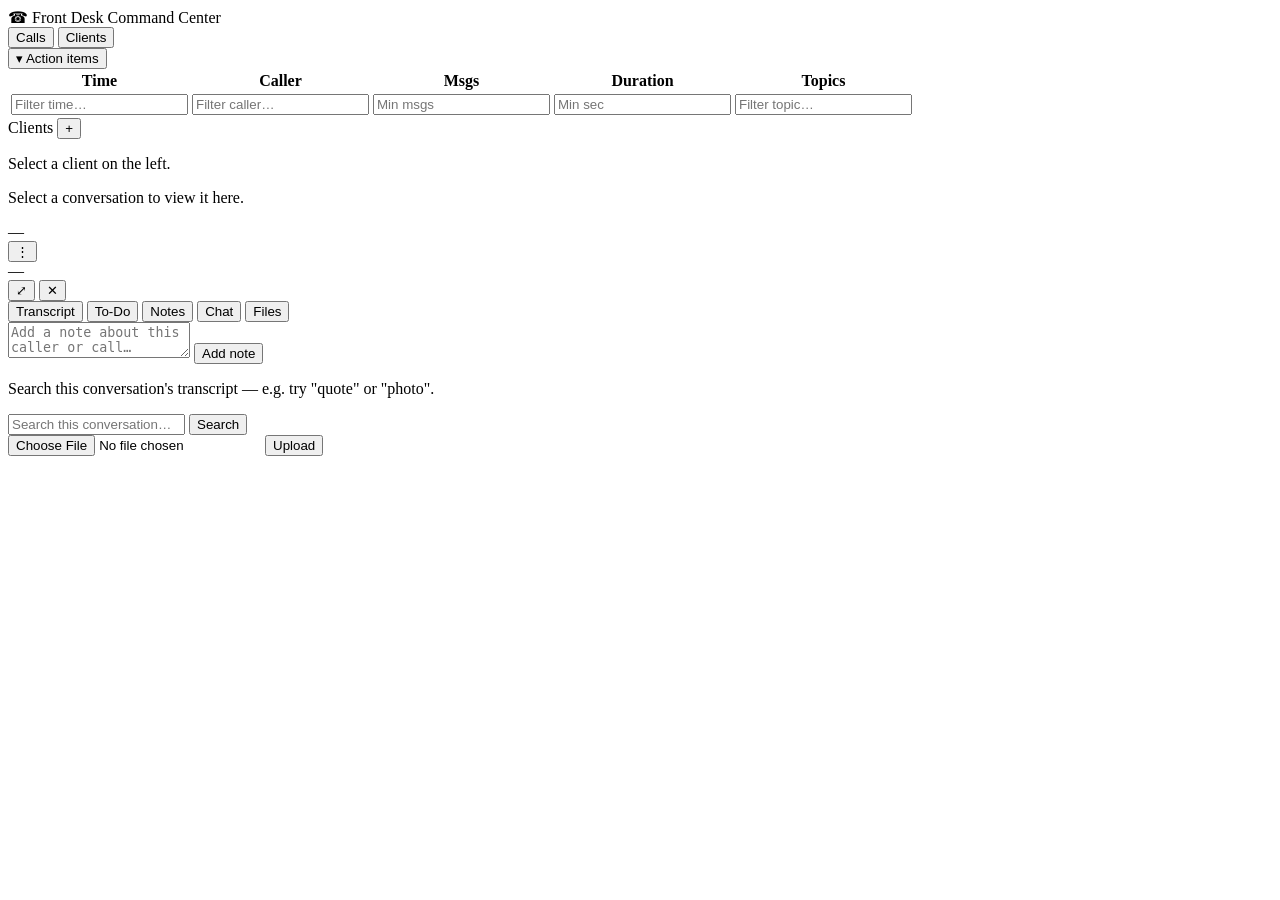
==== src/static/dashboard.html @ d5196f30 "Initial UI" ====
<!doctype html>
<html lang="en" data-theme="dark">
<head>
  <meta charset="utf-8">
  <meta name="viewport" content="width=device-width, initial-scale=1">
  <title>Front Desk — Command Center</title>
  <link rel="stylesheet" href="/static/dashboard.css">
</head>
<body>
  <div class="app-shell">
    <header class="topbar">
      <div class="brand"><span class="brand-icon">☎</span> Front Desk <span class="brand-sub">Command Center</span></div>
      <div class="topbar-right">
        <span id="clock" class="clock"></span>
      </div>
    </header>

    <nav class="sidebar">
      <button class="nav-item active" data-view="calls">Calls</button>
      <button class="nav-item" data-view="clients">Clients</button>
    </nav>

    <main class="content">
      <section id="view-calls" class="view active">
        <div class="stat-tiles" id="stat-tiles"></div>

        <div class="action-items-card">
          <button class="action-items-toggle" id="action-items-toggle" type="button">
            <span class="caret">▾</span> Action items <span class="action-items-count" id="action-items-count"></span>
          </button>
          <div class="action-items-body" id="action-items-body">
            <div id="action-items-list"></div>
            <p class="empty-state" id="action-items-empty" hidden>Nothing needs follow-up right now.</p>
          </div>
        </div>

        <div class="table-card">
          <table class="calls-table">
            <thead>
              <tr>
                <th>Time</th>
                <th>Caller</th>
                <th>Msgs</th>
                <th>Duration</th>
                <th>Topics</th>
              </tr>
              <tr class="filter-row">
                <th><input data-filter="time" placeholder="Filter time…"></th>
                <th><input data-filter="caller_number" placeholder="Filter caller…"></th>
                <th><input data-filter="message_count" placeholder="Min msgs" inputmode="numeric"></th>
                <th><input data-filter="duration_seconds" placeholder="Min sec" inputmode="numeric"></th>
                <th><input data-filter="topics" placeholder="Filter topic…"></th>
              </tr>
            </thead>
            <tbody id="calls-tbody"></tbody>
          </table>
          <p class="empty-state" id="calls-empty" hidden>No calls logged yet.</p>
        </div>
      </section>

      <section id="view-clients" class="view">
        <div class="clients-shell">
          <div class="clients-pane pane-a">
            <div class="pane-header">
              <span>Clients</span>
              <button type="button" id="add-client-btn" title="Add client">+</button>
            </div>
            <div class="add-client-form" id="add-client-form" hidden>
              <input type="text" id="add-client-phone" placeholder="Phone, e.g. +15551234567">
              <input type="text" id="add-client-name" placeholder="Name">
              <div class="add-client-actions">
                <button type="button" class="save-btn" id="add-client-save">Add</button>
                <button type="button" class="cancel-btn" id="add-client-cancel">Cancel</button>
              </div>
            </div>
            <div class="client-list" id="client-list"></div>
          </div>

          <div class="clients-pane pane-b" id="pane-b">
            <p class="chat-hint pane-placeholder">Select a client on the left.</p>
          </div>

          <div class="clients-pane pane-c" id="pane-c">
            <p class="chat-hint pane-placeholder">Select a conversation to view it here.</p>
          </div>
        </div>
      </section>
    </main>
  </div>

  <div class="drawer-overlay" id="drawer-overlay"></div>
  <aside class="drawer" id="drawer">
    <div class="drawer-header">
      <div class="drawer-header-main">
        <div class="drawer-caller-row">
          <span class="drawer-caller" id="drawer-caller">—</span>
          <div class="caller-menu-wrap">
            <button class="caller-menu-btn" id="caller-menu-btn" aria-label="Caller options">⋮</button>
            <div class="caller-menu" id="caller-menu" hidden>
              <button type="button" id="caller-menu-edit">Edit name</button>
            </div>
          </div>
        </div>
        <div class="drawer-caller-phone" id="drawer-caller-phone" hidden></div>
        <div class="caller-edit-form" id="caller-edit-form" hidden>
          <input type="text" id="caller-edit-input" placeholder="Caller name" autocomplete="off">
          <button type="button" class="save-btn" id="caller-edit-save">Save</button>
          <button type="button" class="cancel-btn" id="caller-edit-cancel">Cancel</button>
        </div>
        <div class="drawer-time" id="drawer-time">—</div>
      </div>
      <div class="drawer-header-actions">
        <button class="drawer-expand" id="drawer-expand" aria-label="Expand to full screen" title="Expand to full screen">⤢</button>
        <button class="drawer-close" id="drawer-close" aria-label="Close">✕</button>
      </div>
    </div>

    <div class="drawer-tabs">
      <button class="drawer-tab active" data-tab="transcript">Transcript</button>
      <button class="drawer-tab" data-tab="todos">To-Do</button>
      <button class="drawer-tab" data-tab="notes">Notes</button>
      <button class="drawer-tab" data-tab="chat">Chat</button>
      <button class="drawer-tab" data-tab="files">Files</button>
    </div>

    <div class="drawer-body">
      <div class="drawer-pane active" id="pane-transcript"></div>

      <div class="drawer-pane" id="pane-todos"></div>

      <div class="drawer-pane" id="pane-notes">
        <div class="notes-list" id="notes-list"></div>
        <form class="note-form" id="note-form">
          <textarea id="note-input" rows="2" placeholder="Add a note about this caller or call…"></textarea>
          <button type="submit">Add note</button>
        </form>
      </div>

      <div class="drawer-pane" id="pane-chat">
        <div class="chat-thread" id="chat-thread">
          <p class="chat-hint">Search this conversation's transcript — e.g. try "quote" or "photo".</p>
        </div>
        <form class="chat-form" id="chat-form">
          <input type="text" id="chat-input" placeholder="Search this conversation…" autocomplete="off">
          <button type="submit">Search</button>
        </form>
      </div>

      <div class="drawer-pane" id="pane-files">
        <div class="upload-box">
          <input type="file" id="upload-input">
          <button id="upload-btn">Upload</button>
        </div>
        <ul class="file-list" id="drawer-file-list"></ul>
      </div>
    </div>
  </aside>

  <script src="/static/dashboard.js"></script>
</body>
</html>
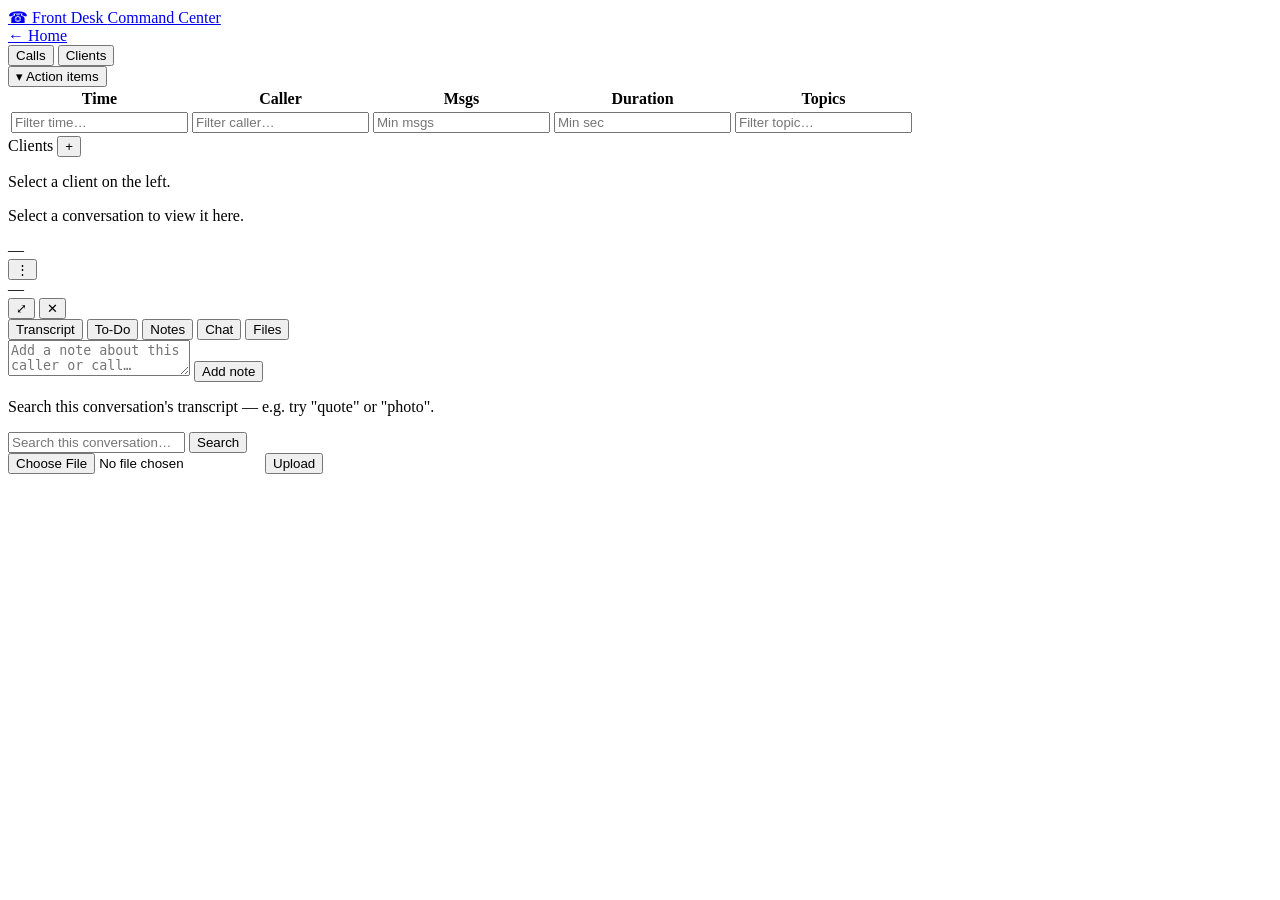
==== commit 498ebee0: "restructured code" ====
--- a/src/static/dashboard.html
+++ b/src/static/dashboard.html
@@ -9,8 +9,9 @@
 <body>
   <div class="app-shell">
     <header class="topbar">
-      <div class="brand"><span class="brand-icon">☎</span> Front Desk <span class="brand-sub">Command Center</span></div>
+      <a class="brand" href="/" title="Back to homepage"><span class="brand-icon">☎</span> Front Desk <span class="brand-sub">Command Center</span></a>
       <div class="topbar-right">
+        <a class="home-link" href="/">← Home</a>
         <span id="clock" class="clock"></span>
       </div>
     </header>
@@ -98,6 +99,7 @@
             <button class="caller-menu-btn" id="caller-menu-btn" aria-label="Caller options">⋮</button>
             <div class="caller-menu" id="caller-menu" hidden>
               <button type="button" id="caller-menu-edit">Edit name</button>
+              <button type="button" class="danger" id="caller-menu-delete">Delete transcript</button>
             </div>
           </div>
         </div>
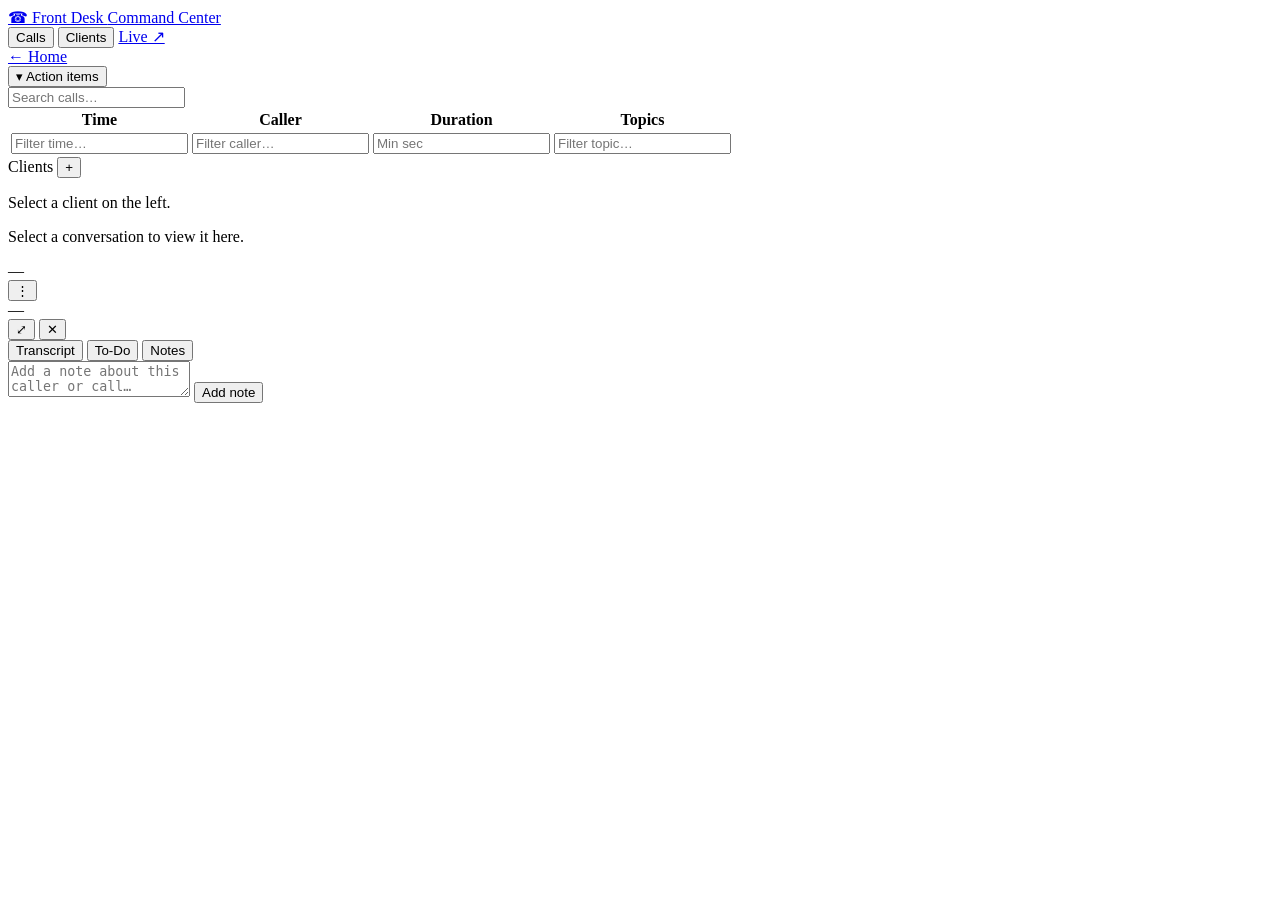
==== commit ce67c450: "frontend, backend changes" ====
--- a/src/static/dashboard.html
+++ b/src/static/dashboard.html
@@ -2,65 +2,85 @@
 <html lang="en" data-theme="dark">
 <head>
   <meta charset="utf-8">
-  <meta name="viewport" content="width=device-width, initial-scale=1">
+  <meta name="viewport" content="width=device-width, initial-scale=1, viewport-fit=cover">
+  <meta name="theme-color" content="#0d0d0d">
   <title>Front Desk — Command Center</title>
+  <link rel="icon" type="image/svg+xml" href="/static/favicon.svg">
+  <link rel="stylesheet" href="/static/ui.css">
   <link rel="stylesheet" href="/static/dashboard.css">
 </head>
 <body>
   <div class="app-shell">
     <header class="topbar">
       <a class="brand" href="/" title="Back to homepage"><span class="brand-icon">☎</span> Front Desk <span class="brand-sub">Command Center</span></a>
+      <nav class="topbar-nav">
+        <button class="nav-item active" data-view="calls">Calls</button>
+        <button class="nav-item" data-view="clients">Clients</button>
+        <!-- Not a view switch — the live monitor is its own page, opened in a
+             new tab so its always-open SSE connection doesn't tie up this
+             tab's loading indicator. See src/static/live.html/live.js. -->
+        <a class="nav-item" href="/live" target="_blank" rel="noopener">Live ↗</a>
+      </nav>
       <div class="topbar-right">
         <a class="home-link" href="/">← Home</a>
         <span id="clock" class="clock"></span>
       </div>
     </header>
 
-    <nav class="sidebar">
-      <button class="nav-item active" data-view="calls">Calls</button>
-      <button class="nav-item" data-view="clients">Clients</button>
-    </nav>
-
     <main class="content">
       <section id="view-calls" class="view active">
         <div class="stat-tiles" id="stat-tiles"></div>
 
         <div class="action-items-card">
-          <button class="action-items-toggle" id="action-items-toggle" type="button">
-            <span class="caret">▾</span> Action items <span class="action-items-count" id="action-items-count"></span>
-          </button>
+          <div class="action-items-header">
+            <button class="action-items-toggle" id="action-items-toggle" type="button">
+              <span class="caret">▾</span> Action items <span class="action-items-count" id="action-items-count"></span>
+            </button>
+            <button type="button" class="btn btn-ghost btn-sm action-items-done-toggle" id="action-items-done-toggle" hidden>Show done</button>
+          </div>
           <div class="action-items-body" id="action-items-body">
             <div id="action-items-list"></div>
-            <p class="empty-state" id="action-items-empty" hidden>Nothing needs follow-up right now.</p>
-          </div>
-        </div>
+            <p class="empty-state" id="action-items-empty" hidden>
+              Nothing needs follow-up right now. Action items come from the AI's
+              post-call extraction, so calls recorded before that shipped won't have any.
+            </p>
+          </div>
+        </div>
+
+        <!-- Mobile only (≤860px): the filter row above is hidden once the
+             table becomes a card list, so this is the phone search entry
+             point. Matches against the same fields applyFilters() already
+             reads, combined into one haystack. -->
+        <input type="text" id="calls-search" class="calls-search" placeholder="Search calls…">
 
         <div class="table-card">
-          <table class="calls-table">
-            <thead>
-              <tr>
-                <th>Time</th>
-                <th>Caller</th>
-                <th>Msgs</th>
-                <th>Duration</th>
-                <th>Topics</th>
-              </tr>
-              <tr class="filter-row">
-                <th><input data-filter="time" placeholder="Filter time…"></th>
-                <th><input data-filter="caller_number" placeholder="Filter caller…"></th>
-                <th><input data-filter="message_count" placeholder="Min msgs" inputmode="numeric"></th>
-                <th><input data-filter="duration_seconds" placeholder="Min sec" inputmode="numeric"></th>
-                <th><input data-filter="topics" placeholder="Filter topic…"></th>
-              </tr>
-            </thead>
-            <tbody id="calls-tbody"></tbody>
-          </table>
+          <div class="table-scroll">
+            <table class="calls-table">
+              <thead>
+                <tr>
+                  <th>Time</th>
+                  <th>Caller</th>
+                  <th>Duration</th>
+                  <th>Topics</th>
+                  <th></th>
+                </tr>
+                <tr class="filter-row">
+                  <th><input data-filter="time" placeholder="Filter time…"></th>
+                  <th><input data-filter="caller_number" placeholder="Filter caller…"></th>
+                  <th><input data-filter="duration_seconds" placeholder="Min sec" inputmode="numeric"></th>
+                  <th><input data-filter="topics" placeholder="Filter topic…"></th>
+                  <th></th>
+                </tr>
+              </thead>
+              <tbody id="calls-tbody"></tbody>
+            </table>
+          </div>
           <p class="empty-state" id="calls-empty" hidden>No calls logged yet.</p>
         </div>
       </section>
 
       <section id="view-clients" class="view">
-        <div class="clients-shell">
+        <div class="clients-shell" data-step="list">
           <div class="clients-pane pane-a">
             <div class="pane-header">
               <span>Clients</span>
@@ -121,8 +141,6 @@
       <button class="drawer-tab active" data-tab="transcript">Transcript</button>
       <button class="drawer-tab" data-tab="todos">To-Do</button>
       <button class="drawer-tab" data-tab="notes">Notes</button>
-      <button class="drawer-tab" data-tab="chat">Chat</button>
-      <button class="drawer-tab" data-tab="files">Files</button>
     </div>
 
     <div class="drawer-body">
@@ -138,25 +156,47 @@
         </form>
       </div>
 
-      <div class="drawer-pane" id="pane-chat">
-        <div class="chat-thread" id="chat-thread">
-          <p class="chat-hint">Search this conversation's transcript — e.g. try "quote" or "photo".</p>
-        </div>
-        <form class="chat-form" id="chat-form">
-          <input type="text" id="chat-input" placeholder="Search this conversation…" autocomplete="off">
-          <button type="submit">Search</button>
-        </form>
-      </div>
-
-      <div class="drawer-pane" id="pane-files">
-        <div class="upload-box">
-          <input type="file" id="upload-input">
-          <button id="upload-btn">Upload</button>
-        </div>
-        <ul class="file-list" id="drawer-file-list"></ul>
-      </div>
     </div>
   </aside>
+
+  <!-- Schedule an appointment. Saves to tasks.scheduled_at and, if
+       calendar_service.py is configured, upserts a Google Calendar event. -->
+  <dialog class="sheet" id="schedule-sheet">
+    <div class="sheet-inner">
+      <header class="sheet-head">
+        <h3>Schedule appointment</h3>
+        <button type="button" class="btn-icon" id="schedule-close" aria-label="Close">✕</button>
+      </header>
+
+      <p class="sheet-sub" id="schedule-sheet-task"></p>
+      <p class="sheet-detected-note" id="schedule-detected-note" hidden></p>
+
+      <div class="sheet-fields">
+        <label class="field"><span>Date</span><input type="date" id="schedule-date"></label>
+        <label class="field"><span>Time</span><input type="time" id="schedule-time" step="900"></label>
+        <label class="field"><span>Duration</span>
+          <select id="schedule-duration">
+            <option value="30">30 min</option>
+            <option value="60" selected>1 hour</option>
+            <option value="120">2 hours</option>
+          </select>
+        </label>
+        <label class="field field-wide"><span>Note</span>
+          <textarea id="schedule-note" rows="2" placeholder="Optional note for the tech…"></textarea>
+        </label>
+      </div>
+
+      <footer class="sheet-foot">
+        <button type="button" class="btn btn-ghost" id="schedule-clear" hidden>Clear</button>
+        <div class="sheet-foot-right">
+          <button type="button" class="btn btn-ghost" id="schedule-cancel">Cancel</button>
+          <button type="button" class="btn btn-primary" id="schedule-save">Save</button>
+        </div>
+      </footer>
+    </div>
+  </dialog>
+
+  <div class="toast-host" id="toast-host" aria-live="polite"></div>
 
   <script src="/static/dashboard.js"></script>
 </body>
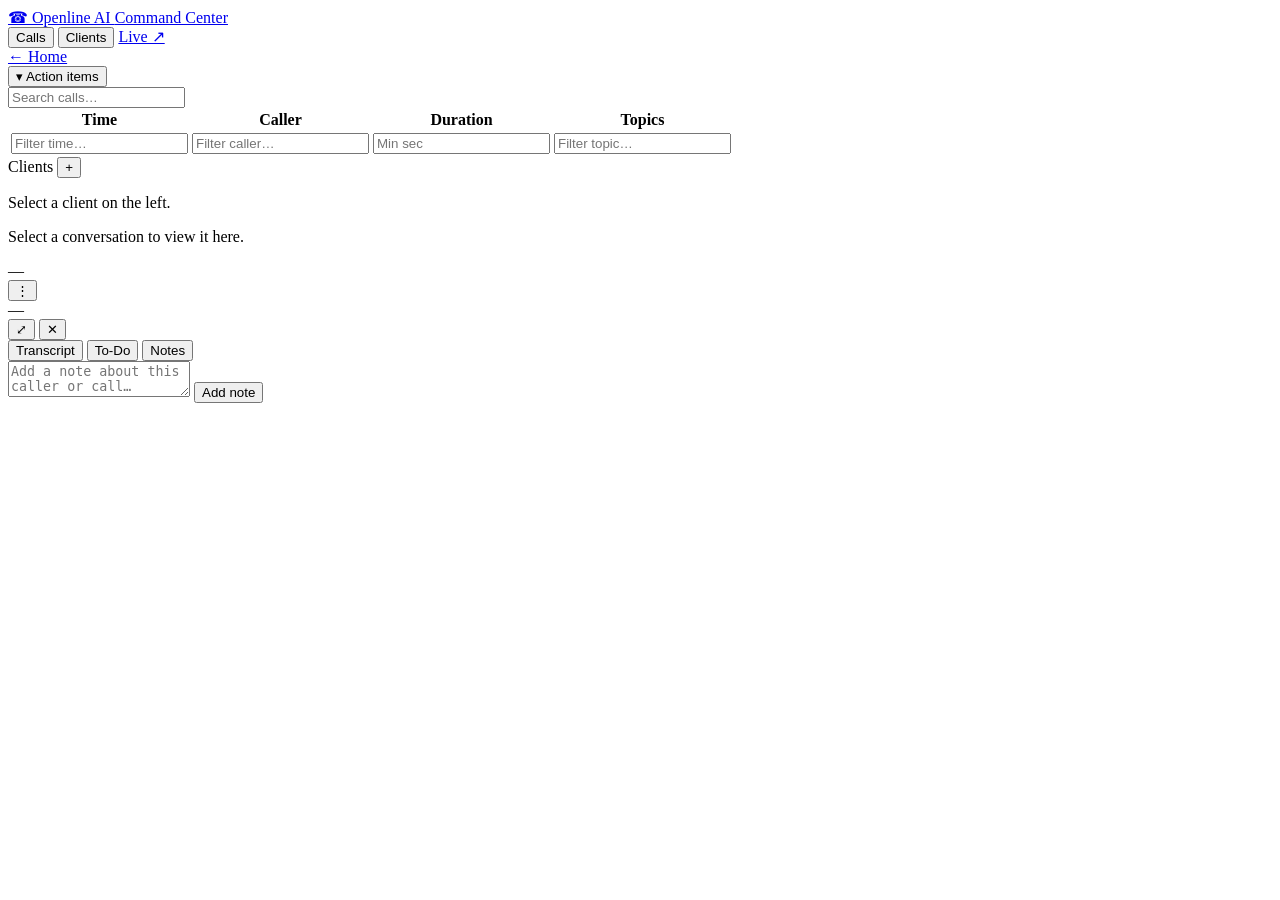
==== commit 509f6982: "Ui update" ====
--- a/src/static/dashboard.html
+++ b/src/static/dashboard.html
@@ -4,7 +4,7 @@
   <meta charset="utf-8">
   <meta name="viewport" content="width=device-width, initial-scale=1, viewport-fit=cover">
   <meta name="theme-color" content="#0d0d0d">
-  <title>Front Desk — Command Center</title>
+  <title>Openline AI — Command Center</title>
   <link rel="icon" type="image/svg+xml" href="/static/favicon.svg">
   <link rel="stylesheet" href="/static/ui.css">
   <link rel="stylesheet" href="/static/dashboard.css">
@@ -12,7 +12,7 @@
 <body>
   <div class="app-shell">
     <header class="topbar">
-      <a class="brand" href="/" title="Back to homepage"><span class="brand-icon">☎</span> Front Desk <span class="brand-sub">Command Center</span></a>
+      <a class="brand" href="/" title="Back to homepage"><span class="brand-icon">☎</span> Openline AI <span class="brand-sub">Command Center</span></a>
       <nav class="topbar-nav">
         <button class="nav-item active" data-view="calls">Calls</button>
         <button class="nav-item" data-view="clients">Clients</button>
